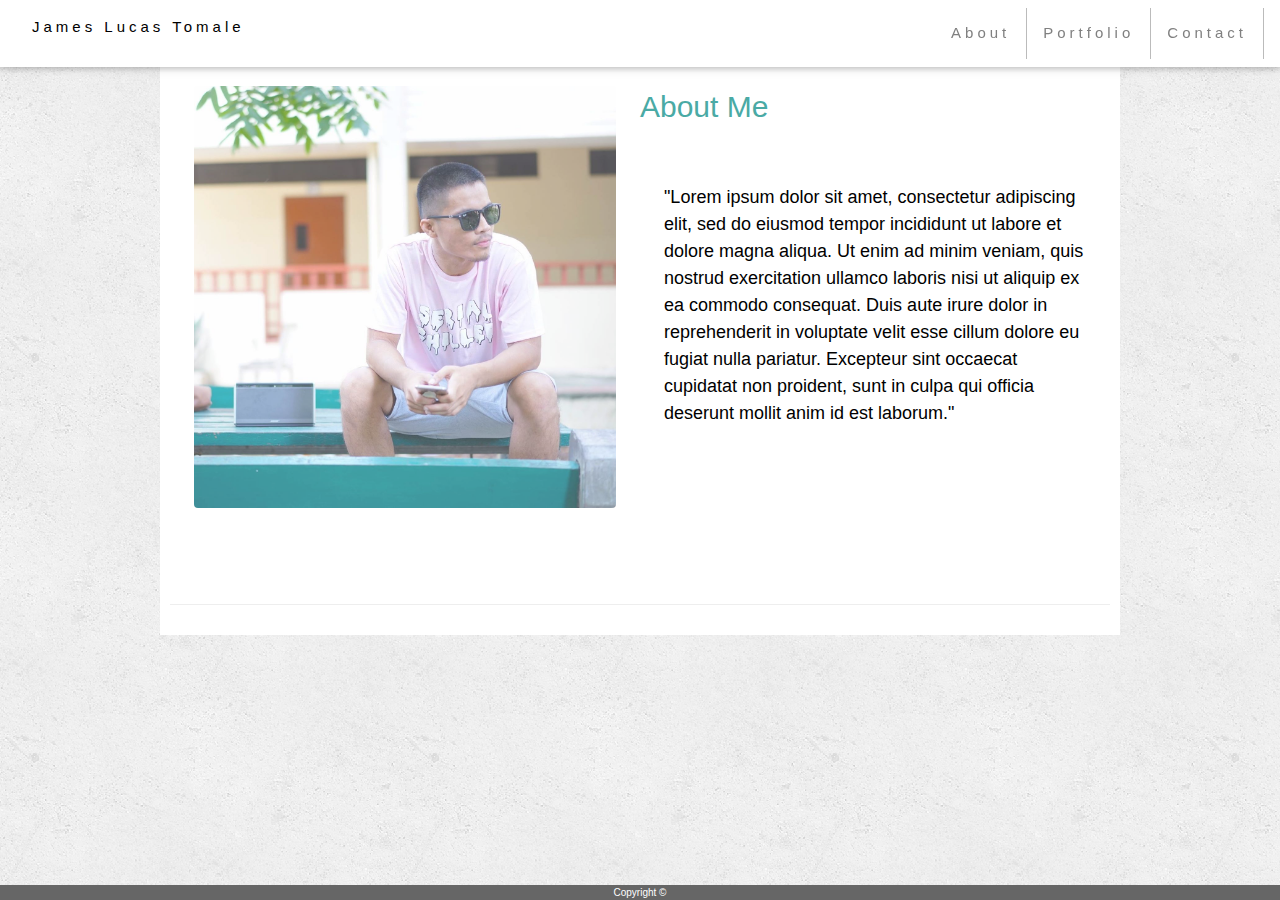
==== index.html @ e936908d "Responsive-Portfolio" ====
<!DOCTYPE html>
<html>
<head>
<meta name="viewport" content="width=device-width, initial-scale=1.0">

<link rel="stylesheet" type="text/css" href="assets/css/reset.css">
<link rel="stylesheet" type="text/css" href="assets/css/style4.css">
<link rel="stylesheet" type="text/css" href="assets/css/style2.css">

</head>
<body>
        <body background="assets/images/concrete_seamless.png">
            
<!-- Navbar (sit on top) -->
<div class="w3-top">
        <div class="w3-bar w3-white w3-padding w3-card" style="letter-spacing:4px;">
          <a href="#home" class="w3-bar-item w3-button">James Lucas Tomale</a>
          <ul>
                <li><a href="index.html">About</a>
                <li><a href="portfolio.html">Portfolio</a>
                <li><a href="contact.html">Contact</a>
                 </li>
        </ul>          
        </div>
      </div>
    

<div class="content">
 <!-- Page content -->
          <div class="w3-content" style="max-width:960px">
      
                <!-- About Section -->
                <div class="w3-row w3-padding-64" id="about">
                  <div class="w3-col m6 w3-padding-large w3-hide-small">
                   <img src="assets/images/profilepic.jpg" class="w3-round w3-image w3-opacity-min" alt="Table Setting" width="600" height="750">
                  </div>
              
<h2> About Me</h2>

                  <div class="w3-col m6 w3-padding-large">
                    <h1 class="w3-center"> </h1><br>
                    <p class="w3-large">"Lorem ipsum dolor sit amet, consectetur adipiscing elit, sed do eiusmod tempor incididunt ut labore et dolore magna aliqua. Ut enim ad minim veniam, quis nostrud exercitation ullamco laboris nisi ut aliquip ex ea commodo consequat. Duis aute irure dolor in reprehenderit in voluptate velit esse cillum dolore eu fugiat nulla pariatur. Excepteur sint occaecat cupidatat non proident, sunt in culpa qui officia deserunt mollit anim id est laborum."</p>                  </div>
                </div>
                
                <hr>

</div>

<!--FOOTER-->
<div class="footer">
        <p2>Copyright ©</p2>
      </div>

</body>
</html>
---- assets/css/style4.css ----
.content {
    max-width: 960px;
    margin: auto;
    background: white;
    padding: 10px;
}

ul {
    float: right;
    list-style-type: none;
    margin: 0;
    padding: 0;
    overflow: hidden;
    background-color: #fffff;
}

li {
    display: inline-block;

    border-right:1px solid #bbb;
}

li a {
    display: block;
    color: grey;
    text-align: center;
    padding: 14px 16px;
    text-decoration: none;
}

li a:hover:not(.active) {
    background-color: #4aaaa5;
}

.active {
    background-color: #4aaaa5;
}

.footer {
    position: fixed;
    left: 0;
    bottom: 0;
    width: 100%;
    background-color: #666666;
    color: white;
    text-align: center;
    border-top: 50px;
    border-top-color: #4aaaa5;
    font-size: 10px;
 }

  /* Style inputs with type="text", select elements and textareas */
  input[type=text], select, textarea {
    width: 100%; /* Full width */
    padding: 12px; /* Some padding */  
    border: 1px solid #ccc; /* Gray border */
    border-radius: 4px; /* Rounded borders */
    box-sizing: border-box; /* Make sure that padding and width stays in place */
    margin-top: 6px; /* Add a top margin */
    margin-bottom: 16px; /* Bottom margin */
    resize: vertical /* Allow the user to vertically resize the textarea (not horizontally) */
}

/* Style the submit button with a specific background color etc */
input[type=submit] {
    background-color: #4CAF50;
    color: white;
    padding: 12px 20px;
    border: none;
    border-radius: 4px;
    cursor: pointer;
}

/* When moving the mouse over the submit button, add a darker green color */
input[type=submit]:hover {
    background-color: #45a049;
}

/* Add a background color and some padding around the form */
.container2 {
    border-radius: 5px;
    background-color: #4aaaa5;
    padding: 20px;
}

/* Add padding BETWEEN each column (if you want) */
.row,
.row > .column {
    padding: 8px;
}

/* Portfolio Content */
.content2 {
    background-color: white;
    padding: 10px;
}
  
.column {
    float: left;
    width: 60%; 

}


h4 {
    position: absolute;
    bottom: 10px;
    left: 10px;
    background:  #4aaaa5;
    padding: 4px 8px;
    color: white;
    margin: 0;
    font: 14px Sans-Serif;
  }
  
  .module {
    margin: 10px;
    width: 230px;
    height: 150px;
    float: left;
    background: url(http://placeholder.pics/svg/230x150/DEDEDE/555555/%5B0%5D);
    background-size: cover;
    position: relative;
  }
  
  .module2 {
    margin: 10px;
    width: 230px;
    height: 150px;
    float: left;
    background: url(http://placeholder.pics/svg/230x150/DEDEDE/555555/%5B1%5D);
    background-size: cover;
    position: relative;
  }
  
  .module3 {
    margin: 10px;
    width: 230px;
    height: 150px;
    float: left;
    background: url(http://placeholder.pics/svg/230x150/DEDEDE/555555/%5B2%5D);
    background-size: cover;
    position: relative;
  }
  
  
  .module4 {
    margin: 10px;
    width: 230px;
    height: 150px;
    float: left;
    background: url(http://placeholder.pics/svg/230x150/DEDEDE/555555/%5B3%5D);
    background-size: cover;
    position: relative;
  }
  
  .module5 {
    margin: 10px;
    width: 230px;
    height: 150px;
    float: left;
    background: url(http://placeholder.pics/svg/230x150/DEDEDE/555555/%5B4%5D);
    background-size: cover;
    position: relative;
  }

  h2 {
    float: left;
    color: #4aaaa5;
    font-size: 20px;
  }

  @media screen and {max-width: 980px}
  @media screen and {max-width: 768px}
  @media screen and {max-width: 640px}
---- assets/css/style2.css ----
/* W3.CSS 4.10 February 2018 by Jan Egil and Borge Refsnes */
html{box-sizing:border-box}*,*:before,*:after{box-sizing:inherit}
/* Extract from normalize.css by Nicolas Gallagher and Jonathan Neal git.io/normalize */
html{-ms-text-size-adjust:100%;-webkit-text-size-adjust:100%}body{margin:0}
article,aside,details,figcaption,figure,footer,header,main,menu,nav,section,summary{display:block}
audio,canvas,progress,video{display:inline-block}progress{vertical-align:baseline}
audio:not([controls]){display:none;height:0}[hidden],template{display:none}
a{background-color:transparent;-webkit-text-decoration-skip:objects}
a:active,a:hover{outline-width:0}abbr[title]{border-bottom:none;text-decoration:underline;text-decoration:underline dotted}
dfn{font-style:italic}mark{background:#ff0;color:#000}
small{font-size:80%}sub,sup{font-size:75%;line-height:0;position:relative;vertical-align:baseline}
sub{bottom:-0.25em}sup{top:-0.5em}figure{margin:1em 40px}img{border-style:none}svg:not(:root){overflow:hidden}
code,kbd,pre,samp{font-family:monospace,monospace;font-size:1em}hr{box-sizing:content-box;height:0;overflow:visible}
button,input,select,textarea{font:inherit;margin:0}optgroup{font-weight:bold}
button,input{overflow:visible}button,select{text-transform:none}
button,html [type=button],[type=reset],[type=submit]{-webkit-appearance:button}
button::-moz-focus-inner, [type=button]::-moz-focus-inner, [type=reset]::-moz-focus-inner, [type=submit]::-moz-focus-inner{border-style:none;padding:0}
button:-moz-focusring, [type=button]:-moz-focusring, [type=reset]:-moz-focusring, [type=submit]:-moz-focusring{outline:1px dotted ButtonText}
fieldset{border:1px solid #c0c0c0;margin:0 2px;padding:.35em .625em .75em}
legend{color:inherit;display:table;max-width:100%;padding:0;white-space:normal}textarea{overflow:auto}
[type=checkbox],[type=radio]{padding:0}
[type=number]::-webkit-inner-spin-button,[type=number]::-webkit-outer-spin-button{height:auto}
[type=search]{-webkit-appearance:textfield;outline-offset:-2px}
[type=search]::-webkit-search-cancel-button,[type=search]::-webkit-search-decoration{-webkit-appearance:none}
::-webkit-input-placeholder{color:inherit;opacity:0.54}
::-webkit-file-upload-button{-webkit-appearance:button;font:inherit}
/* End extract */
html,body{font-family:Verdana,sans-serif;font-size:15px;line-height:1.5}html{overflow-x:hidden}
h1{font-size:36px}h2{font-size:30px}h3{font-size:24px}h4{font-size:20px}h5{font-size:18px}h6{font-size:16px}.w3-serif{font-family:serif}
h1,h2,h3,h4,h5,h6{font-family:"Segoe UI",Arial,sans-serif;font-weight:400;margin:10px 0}.w3-wide{letter-spacing:4px}
hr{border:0;border-top:1px solid #eee;margin:20px 0}
.w3-image{max-width:100%;height:auto}img{vertical-align:middle}a{color:inherit}
.w3-table,.w3-table-all{border-collapse:collapse;border-spacing:0;width:100%;display:table}.w3-table-all{border:1px solid #ccc}
.w3-bordered tr,.w3-table-all tr{border-bottom:1px solid #ddd}.w3-striped tbody tr:nth-child(even){background-color:#f1f1f1}
.w3-table-all tr:nth-child(odd){background-color:#fff}.w3-table-all tr:nth-child(even){background-color:#f1f1f1}
.w3-hoverable tbody tr:hover,.w3-ul.w3-hoverable li:hover{background-color:#ccc}.w3-centered tr th,.w3-centered tr td{text-align:center}
.w3-table td,.w3-table th,.w3-table-all td,.w3-table-all th{padding:8px 8px;display:table-cell;text-align:left;vertical-align:top}
.w3-table th:first-child,.w3-table td:first-child,.w3-table-all th:first-child,.w3-table-all td:first-child{padding-left:16px}
.w3-btn,.w3-button{border:none;display:inline-block;padding:8px 16px;vertical-align:middle;overflow:hidden;text-decoration:none;color:inherit;background-color:inherit;text-align:center;cursor:pointer;white-space:nowrap}
.w3-btn:hover{box-shadow:0 8px 16px 0 rgba(0,0,0,0.2),0 6px 20px 0 rgba(0,0,0,0.19)}
.w3-btn,.w3-button{-webkit-touch-callout:none;-webkit-user-select:none;-khtml-user-select:none;-moz-user-select:none;-ms-user-select:none;user-select:none}   
.w3-disabled,.w3-btn:disabled,.w3-button:disabled{cursor:not-allowed;opacity:0.3}.w3-disabled *,:disabled *{pointer-events:none}
.w3-btn.w3-disabled:hover,.w3-btn:disabled:hover{box-shadow:none}
.w3-badge,.w3-tag{background-color:#000;color:#fff;display:inline-block;padding-left:8px;padding-right:8px;text-align:center}.w3-badge{border-radius:50%}
.w3-ul{list-style-type:none;padding:0;margin:0}.w3-ul li{padding:8px 16px;border-bottom:1px solid #ddd}.w3-ul li:last-child{border-bottom:none}
.w3-tooltip,.w3-display-container{position:relative}.w3-tooltip .w3-text{display:none}.w3-tooltip:hover .w3-text{display:inline-block}
.w3-ripple:active{opacity:0.5}.w3-ripple{transition:opacity 0s}
.w3-input{padding:8px;display:block;border:none;border-bottom:1px solid #ccc;width:100%}
.w3-select{padding:9px 0;width:100%;border:none;border-bottom:1px solid #ccc}
.w3-dropdown-click,.w3-dropdown-hover{position:relative;display:inline-block;cursor:pointer}
.w3-dropdown-hover:hover .w3-dropdown-content{display:block}
.w3-dropdown-hover:first-child,.w3-dropdown-click:hover{background-color:#ccc;color:#000}
.w3-dropdown-hover:hover > .w3-button:first-child,.w3-dropdown-click:hover > .w3-button:first-child{background-color:#ccc;color:#000}
.w3-dropdown-content{cursor:auto;color:#000;background-color:#fff;display:none;position:absolute;min-width:160px;margin:0;padding:0;z-index:1}
.w3-check,.w3-radio{width:24px;height:24px;position:relative;top:6px}
.w3-sidebar{height:100%;width:200px;background-color:#fff;position:fixed!important;z-index:1;overflow:auto}
.w3-bar-block .w3-dropdown-hover,.w3-bar-block .w3-dropdown-click{width:100%}
.w3-bar-block .w3-dropdown-hover .w3-dropdown-content,.w3-bar-block .w3-dropdown-click .w3-dropdown-content{min-width:100%}
.w3-bar-block .w3-dropdown-hover .w3-button,.w3-bar-block .w3-dropdown-click .w3-button{width:100%;text-align:left;padding:8px 16px}
.w3-main,#main{transition:margin-left .4s}
.w3-modal{z-index:3;display:none;padding-top:100px;position:fixed;left:0;top:0;width:100%;height:100%;overflow:auto;background-color:rgb(0,0,0);background-color:rgba(0,0,0,0.4)}
.w3-modal-content{margin:auto;background-color:#fff;position:relative;padding:0;outline:0;width:600px}
.w3-bar{width:100%;overflow:hidden}.w3-center .w3-bar{display:inline-block;width:auto}
.w3-bar .w3-bar-item{padding:8px 16px;float:left;width:auto;border:none;display:block;outline:0}
.w3-bar .w3-dropdown-hover,.w3-bar .w3-dropdown-click{position:static;float:left}
.w3-bar .w3-button{white-space:normal}
.w3-bar-block .w3-bar-item{width:100%;display:block;padding:8px 16px;text-align:left;border:none;white-space:normal;float:none;outline:0}
.w3-bar-block.w3-center .w3-bar-item{text-align:center}.w3-block{display:block;width:100%}
.w3-responsive{display:block;overflow-x:auto}
.w3-container:after,.w3-container:before,.w3-panel:after,.w3-panel:before,.w3-row:after,.w3-row:before,.w3-row-padding:after,.w3-row-padding:before,
.w3-cell-row:before,.w3-cell-row:after,.w3-clear:after,.w3-clear:before,.w3-bar:before,.w3-bar:after{content:"";display:table;clear:both}
.w3-col,.w3-half,.w3-third,.w3-twothird,.w3-threequarter,.w3-quarter{float:left;width:100%}
.w3-col.s1{width:8.33333%}.w3-col.s2{width:16.66666%}.w3-col.s3{width:24.99999%}.w3-col.s4{width:33.33333%}
.w3-col.s5{width:41.66666%}.w3-col.s6{width:49.99999%}.w3-col.s7{width:58.33333%}.w3-col.s8{width:66.66666%}
.w3-col.s9{width:74.99999%}.w3-col.s10{width:83.33333%}.w3-col.s11{width:91.66666%}.w3-col.s12{width:99.99999%}
@media (min-width:601px){.w3-col.m1{width:8.33333%}.w3-col.m2{width:16.66666%}.w3-col.m3,.w3-quarter{width:24.99999%}.w3-col.m4,.w3-third{width:33.33333%}
.w3-col.m5{width:41.66666%}.w3-col.m6,.w3-half{width:49.99999%}.w3-col.m7{width:58.33333%}.w3-col.m8,.w3-twothird{width:66.66666%}
.w3-col.m9,.w3-threequarter{width:74.99999%}.w3-col.m10{width:83.33333%}.w3-col.m11{width:91.66666%}.w3-col.m12{width:99.99999%}}
@media (min-width:993px){.w3-col.l1{width:8.33333%}.w3-col.l2{width:16.66666%}.w3-col.l3{width:24.99999%}.w3-col.l4{width:33.33333%}
.w3-col.l5{width:41.66666%}.w3-col.l6{width:49.99999%}.w3-col.l7{width:58.33333%}.w3-col.l8{width:66.66666%}
.w3-col.l9{width:74.99999%}.w3-col.l10{width:83.33333%}.w3-col.l11{width:91.66666%}.w3-col.l12{width:99.99999%}}
.w3-content{max-width:980px;margin:auto}.w3-rest{overflow:hidden}
.w3-cell-row{display:table;width:100%}.w3-cell{display:table-cell}
.w3-cell-top{vertical-align:top}.w3-cell-middle{vertical-align:middle}.w3-cell-bottom{vertical-align:bottom}
.w3-hide{display:none!important}.w3-show-block,.w3-show{display:block!important}.w3-show-inline-block{display:inline-block!important}
@media (max-width:600px){.w3-modal-content{margin:0 10px;width:auto!important}.w3-modal{padding-top:30px}
.w3-dropdown-hover.w3-mobile .w3-dropdown-content,.w3-dropdown-click.w3-mobile .w3-dropdown-content{position:relative}	
.w3-hide-small{display:none!important}.w3-mobile{display:block;width:100%!important}.w3-bar-item.w3-mobile,.w3-dropdown-hover.w3-mobile,.w3-dropdown-click.w3-mobile{text-align:center}
.w3-dropdown-hover.w3-mobile,.w3-dropdown-hover.w3-mobile .w3-btn,.w3-dropdown-hover.w3-mobile .w3-button,.w3-dropdown-click.w3-mobile,.w3-dropdown-click.w3-mobile .w3-btn,.w3-dropdown-click.w3-mobile .w3-button{width:100%}}
@media (max-width:768px){.w3-modal-content{width:500px}.w3-modal{padding-top:50px}}
@media (min-width:993px){.w3-modal-content{width:900px}.w3-hide-large{display:none!important}.w3-sidebar.w3-collapse{display:block!important}}
@media (max-width:992px) and (min-width:601px){.w3-hide-medium{display:none!important}}
@media (max-width:992px){.w3-sidebar.w3-collapse{display:none}.w3-main{margin-left:0!important;margin-right:0!important}}
.w3-top,.w3-bottom{position:fixed;width:100%;z-index:1}.w3-top{top:0}.w3-bottom{bottom:0}
.w3-overlay{position:fixed;display:none;width:100%;height:100%;top:0;left:0;right:0;bottom:0;background-color:rgba(0,0,0,0.5);z-index:2}
.w3-display-topleft{position:absolute;left:0;top:0}.w3-display-topright{position:absolute;right:0;top:0}
.w3-display-bottomleft{position:absolute;left:0;bottom:0}.w3-display-bottomright{position:absolute;right:0;bottom:0}
.w3-display-middle{position:absolute;top:50%;left:50%;transform:translate(-50%,-50%);-ms-transform:translate(-50%,-50%)}
.w3-display-left{position:absolute;top:50%;left:0%;transform:translate(0%,-50%);-ms-transform:translate(-0%,-50%)}
.w3-display-right{position:absolute;top:50%;right:0%;transform:translate(0%,-50%);-ms-transform:translate(0%,-50%)}
.w3-display-topmiddle{position:absolute;left:50%;top:0;transform:translate(-50%,0%);-ms-transform:translate(-50%,0%)}
.w3-display-bottommiddle{position:absolute;left:50%;bottom:0;transform:translate(-50%,0%);-ms-transform:translate(-50%,0%)}
.w3-display-container:hover .w3-display-hover{display:block}.w3-display-container:hover span.w3-display-hover{display:inline-block}.w3-display-hover{display:none}
.w3-display-position{position:absolute}
.w3-circle{border-radius:50%}
.w3-round-small{border-radius:2px}.w3-round,.w3-round-medium{border-radius:4px}.w3-round-large{border-radius:8px}.w3-round-xlarge{border-radius:16px}.w3-round-xxlarge{border-radius:32px}
.w3-row-padding,.w3-row-padding>.w3-half,.w3-row-padding>.w3-third,.w3-row-padding>.w3-twothird,.w3-row-padding>.w3-threequarter,.w3-row-padding>.w3-quarter,.w3-row-padding>.w3-col{padding:0 8px}
.w3-container,.w3-panel{padding:0.01em 16px}.w3-panel{margin-top:16px;margin-bottom:16px}
.w3-code,.w3-codespan{font-family:Consolas,"courier new";font-size:16px}
.w3-code{width:auto;background-color:#fff;padding:8px 12px;border-left:4px solid #4CAF50;word-wrap:break-word}
.w3-codespan{color:crimson;background-color:#f1f1f1;padding-left:4px;padding-right:4px;font-size:110%}
.w3-card,.w3-card-2{box-shadow:0 2px 5px 0 rgba(0,0,0,0.16),0 2px 10px 0 rgba(0,0,0,0.12)}
.w3-card-4,.w3-hover-shadow:hover{box-shadow:0 4px 10px 0 rgba(0,0,0,0.2),0 4px 20px 0 rgba(0,0,0,0.19)}
.w3-spin{animation:w3-spin 2s infinite linear}@keyframes w3-spin{0%{transform:rotate(0deg)}100%{transform:rotate(359deg)}}
.w3-animate-fading{animation:fading 10s infinite}@keyframes fading{0%{opacity:0}50%{opacity:1}100%{opacity:0}}
.w3-animate-opacity{animation:opac 0.8s}@keyframes opac{from{opacity:0} to{opacity:1}}
.w3-animate-top{position:relative;animation:animatetop 0.4s}@keyframes animatetop{from{top:-300px;opacity:0} to{top:0;opacity:1}}
.w3-animate-left{position:relative;animation:animateleft 0.4s}@keyframes animateleft{from{left:-300px;opacity:0} to{left:0;opacity:1}}
.w3-animate-right{position:relative;animation:animateright 0.4s}@keyframes animateright{from{right:-300px;opacity:0} to{right:0;opacity:1}}
.w3-animate-bottom{position:relative;animation:animatebottom 0.4s}@keyframes animatebottom{from{bottom:-300px;opacity:0} to{bottom:0;opacity:1}}
.w3-animate-zoom {animation:animatezoom 0.6s}@keyframes animatezoom{from{transform:scale(0)} to{transform:scale(1)}}
.w3-animate-input{transition:width 0.4s ease-in-out}.w3-animate-input:focus{width:100%!important}
.w3-opacity,.w3-hover-opacity:hover{opacity:0.60}.w3-opacity-off,.w3-hover-opacity-off:hover{opacity:1}
.w3-opacity-max{opacity:0.25}.w3-opacity-min{opacity:0.75}
.w3-greyscale-max,.w3-grayscale-max,.w3-hover-greyscale:hover,.w3-hover-grayscale:hover{filter:grayscale(100%)}
.w3-greyscale,.w3-grayscale{filter:grayscale(75%)}.w3-greyscale-min,.w3-grayscale-min{filter:grayscale(50%)}
.w3-sepia{filter:sepia(75%)}.w3-sepia-max,.w3-hover-sepia:hover{filter:sepia(100%)}.w3-sepia-min{filter:sepia(50%)}
.w3-tiny{font-size:10px!important}.w3-small{font-size:12px!important}.w3-medium{font-size:15px!important}.w3-large{font-size:18px!important}
.w3-xlarge{font-size:24px!important}.w3-xxlarge{font-size:36px!important}.w3-xxxlarge{font-size:48px!important}.w3-jumbo{font-size:64px!important}
.w3-left-align{text-align:left!important}.w3-right-align{text-align:right!important}.w3-justify{text-align:justify!important}.w3-center{text-align:center!important}
.w3-border-0{border:0!important}.w3-border{border:1px solid #ccc!important}
.w3-border-top{border-top:1px solid #ccc!important}.w3-border-bottom{border-bottom:1px solid #ccc!important}
.w3-border-left{border-left:1px solid #ccc!important}.w3-border-right{border-right:1px solid #ccc!important}
.w3-topbar{border-top:6px solid #ccc!important}.w3-bottombar{border-bottom:6px solid #ccc!important}
.w3-leftbar{border-left:6px solid #ccc!important}.w3-rightbar{border-right:6px solid #ccc!important}
.w3-section,.w3-code{margin-top:16px!important;margin-bottom:16px!important}
.w3-margin{margin:16px!important}.w3-margin-top{margin-top:16px!important}.w3-margin-bottom{margin-bottom:16px!important}
.w3-margin-left{margin-left:16px!important}.w3-margin-right{margin-right:16px!important}
.w3-padding-small{padding:4px 8px!important}.w3-padding{padding:8px 16px!important}.w3-padding-large{padding:12px 24px!important}
.w3-padding-16{padding-top:16px!important;padding-bottom:16px!important}.w3-padding-24{padding-top:24px!important;padding-bottom:24px!important}
.w3-padding-32{padding-top:32px!important;padding-bottom:32px!important}.w3-padding-48{padding-top:48px!important;padding-bottom:48px!important}
.w3-padding-64{padding-top:64px!important;padding-bottom:64px!important}
.w3-left{float:left!important}.









{float:right!important}
.w3-button:hover{color:#000!important;background-color:#ccc!important}
.w3-transparent,.w3-hover-none:hover{background-color:transparent!important}
.w3-hover-none:hover{box-shadow:none!important}
/* Colors */
.w3-amber,.w3-hover-amber:hover{color:#000!important;background-color:#ffc107!important}
.w3-aqua,.w3-hover-aqua:hover{color:#000!important;background-color:#00ffff!important}
.w3-blue,.w3-hover-blue:hover{color:#fff!important;background-color:#2196F3!important}
.w3-light-blue,.w3-hover-light-blue:hover{color:#000!important;background-color:#87CEEB!important}
.w3-brown,.w3-hover-brown:hover{color:#fff!important;background-color:#795548!important}
.w3-cyan,.w3-hover-cyan:hover{color:#000!important;background-color:#00bcd4!important}
.w3-blue-grey,.w3-hover-blue-grey:hover,.w3-blue-gray,.w3-hover-blue-gray:hover{color:#fff!important;background-color:#607d8b!important}
.w3-green,.w3-hover-green:hover{color:#fff!important;background-color:#4CAF50!important}
.w3-light-green,.w3-hover-light-green:hover{color:#000!important;background-color:#8bc34a!important}
.w3-indigo,.w3-hover-indigo:hover{color:#fff!important;background-color:#3f51b5!important}
.w3-khaki,.w3-hover-khaki:hover{color:#000!important;background-color:#f0e68c!important}
.w3-lime,.w3-hover-lime:hover{color:#000!important;background-color:#cddc39!important}
.w3-orange,.w3-hover-orange:hover{color:#000!important;background-color:#ff9800!important}
.w3-deep-orange,.w3-hover-deep-orange:hover{color:#fff!important;background-color:#ff5722!important}
.w3-pink,.w3-hover-pink:hover{color:#fff!important;background-color:#e91e63!important}
.w3-purple,.w3-hover-purple:hover{color:#fff!important;background-color:#9c27b0!important}
.w3-deep-purple,.w3-hover-deep-purple:hover{color:#fff!important;background-color:#673ab7!important}
.w3-red,.w3-hover-red:hover{color:#fff!important;background-color:#f44336!important}
.w3-sand,.w3-hover-sand:hover{color:#000!important;background-color:#fdf5e6!important}
.w3-teal,.w3-hover-teal:hover{color:#fff!important;background-color:#009688!important}
.w3-yellow,.w3-hover-yellow:hover{color:#000!important;background-color:#ffeb3b!important}
.w3-white,.w3-hover-white:hover{color:#000!important;background-color:#fff!important}
.w3-black,.w3-hover-black:hover{color:#fff!important;background-color:#000!important}
.w3-grey,.w3-hover-grey:hover,.w3-gray,.w3-hover-gray:hover{color:#000!important;background-color:#9e9e9e!important}
.w3-light-grey,.w3-hover-light-grey:hover,.w3-light-gray,.w3-hover-light-gray:hover{color:#000!important;background-color:#f1f1f1!important}
.w3-dark-grey,.w3-hover-dark-grey:hover,.w3-dark-gray,.w3-hover-dark-gray:hover{color:#fff!important;background-color:#616161!important}
.w3-pale-red,.w3-hover-pale-red:hover{color:#000!important;background-color:#ffdddd!important}
.w3-pale-green,.w3-hover-pale-green:hover{color:#000!important;background-color:#ddffdd!important}
.w3-pale-yellow,.w3-hover-pale-yellow:hover{color:#000!important;background-color:#ffffcc!important}
.w3-pale-blue,.w3-hover-pale-blue:hover{color:#000!important;background-color:#ddffff!important}
.w3-text-amber,.w3-hover-text-amber:hover{color:#ffc107!important}
.w3-text-aqua,.w3-hover-text-aqua:hover{color:#00ffff!important}
.w3-text-blue,.w3-hover-text-blue:hover{color:#2196F3!important}
.w3-text-light-blue,.w3-hover-text-light-blue:hover{color:#87CEEB!important}
.w3-text-brown,.w3-hover-text-brown:hover{color:#795548!important}
.w3-text-cyan,.w3-hover-text-cyan:hover{color:#00bcd4!important}
.w3-text-blue-grey,.w3-hover-text-blue-grey:hover,.w3-text-blue-gray,.w3-hover-text-blue-gray:hover{color:#607d8b!important}
.w3-text-green,.w3-hover-text-green:hover{color:#4CAF50!important}
.w3-text-light-green,.w3-hover-text-light-green:hover{color:#8bc34a!important}
.w3-text-indigo,.w3-hover-text-indigo:hover{color:#3f51b5!important}
.w3-text-khaki,.w3-hover-text-khaki:hover{color:#b4aa50!important}
.w3-text-lime,.w3-hover-text-lime:hover{color:#cddc39!important}
.w3-text-orange,.w3-hover-text-orange:hover{color:#ff9800!important}
.w3-text-deep-orange,.w3-hover-text-deep-orange:hover{color:#ff5722!important}
.w3-text-pink,.w3-hover-text-pink:hover{color:#e91e63!important}
.w3-text-purple,.w3-hover-text-purple:hover{color:#9c27b0!important}
.w3-text-deep-purple,.w3-hover-text-deep-purple:hover{color:#673ab7!important}
.w3-text-red,.w3-hover-text-red:hover{color:#f44336!important}
.w3-text-sand,.w3-hover-text-sand:hover{color:#fdf5e6!important}
.w3-text-teal,.w3-hover-text-teal:hover{color:#009688!important}
.w3-text-yellow,.w3-hover-text-yellow:hover{color:#d2be0e!important}
.w3-text-white,.w3-hover-text-white:hover{color:#fff!important}
.w3-text-black,.w3-hover-text-black:hover{color:#000!important}
.w3-text-grey,.w3-hover-text-grey:hover,.w3-text-gray,.w3-hover-text-gray:hover{color:#757575!important}
.w3-text-light-grey,.w3-hover-text-light-grey:hover,.w3-text-light-gray,.w3-hover-text-light-gray:hover{color:#f1f1f1!important}
.w3-text-dark-grey,.w3-hover-text-dark-grey:hover,.w3-text-dark-gray,.w3-hover-text-dark-gray:hover{color:#3a3a3a!important}
.w3-border-amber,.w3-hover-border-amber:hover{border-color:#ffc107!important}
.w3-border-aqua,.w3-hover-border-aqua:hover{border-color:#00ffff!important}
.w3-border-blue,.w3-hover-border-blue:hover{border-color:#2196F3!important}
.w3-border-light-blue,.w3-hover-border-light-blue:hover{border-color:#87CEEB!important}
.w3-border-brown,.w3-hover-border-brown:hover{border-color:#795548!important}
.w3-border-cyan,.w3-hover-border-cyan:hover{border-color:#00bcd4!important}
.w3-border-blue-grey,.w3-hover-border-blue-grey:hover,.w3-border-blue-gray,.w3-hover-border-blue-gray:hover{border-color:#607d8b!important}
.w3-border-green,.w3-hover-border-green:hover{border-color:#4CAF50!important}
.w3-border-light-green,.w3-hover-border-light-green:hover{border-color:#8bc34a!important}
.w3-border-indigo,.w3-hover-border-indigo:hover{border-color:#3f51b5!important}
.w3-border-khaki,.w3-hover-border-khaki:hover{border-color:#f0e68c!important}
.w3-border-lime,.w3-hover-border-lime:hover{border-color:#cddc39!important}
.w3-border-orange,.w3-hover-border-orange:hover{border-color:#ff9800!important}
.w3-border-deep-orange,.w3-hover-border-deep-orange:hover{border-color:#ff5722!important}
.w3-border-pink,.w3-hover-border-pink:hover{border-color:#e91e63!important}
.w3-border-purple,.w3-hover-border-purple:hover{border-color:#9c27b0!important}
.w3-border-deep-purple,.w3-hover-border-deep-purple:hover{border-color:#673ab7!important}
.w3-border-red,.w3-hover-border-red:hover{border-color:#f44336!important}
.w3-border-sand,.w3-hover-border-sand:hover{border-color:#fdf5e6!important}
.w3-border-teal,.w3-hover-border-teal:hover{border-color:#009688!important}
.w3-border-yellow,.w3-hover-border-yellow:hover{border-color:#ffeb3b!important}
.w3-border-white,.w3-hover-border-white:hover{border-color:#fff!important}
.w3-border-black,.w3-hover-border-black:hover{border-color:#000!important}
.w3-border-grey,.w3-hover-border-grey:hover,.w3-border-gray,.w3-hover-border-gray:hover{border-color:#9e9e9e!important}
.w3-border-light-grey,.w3-hover-border-light-grey:hover,.w3-border-light-gray,.w3-hover-border-light-gray:hover{border-color:#f1f1f1!important}
.w3-border-dark-grey,.w3-hover-border-dark-grey:hover,.w3-border-dark-gray,.w3-hover-border-dark-gray:hover{border-color:#616161!important}
.w3-border-pale-red,.w3-hover-border-pale-red:hover{border-color:#ffe7e7!important}.w3-border-pale-green,.w3-hover-border-pale-green:hover{border-color:#e7ffe7!important}
.w3-border-pale-yellow,.w3-hover-border-pale-yellow:hover{border-color:#ffffcc!important}.w3-border-pale-blue,.w3-hover-border-pale-blue:hover{border-color:#e7ffff!important}
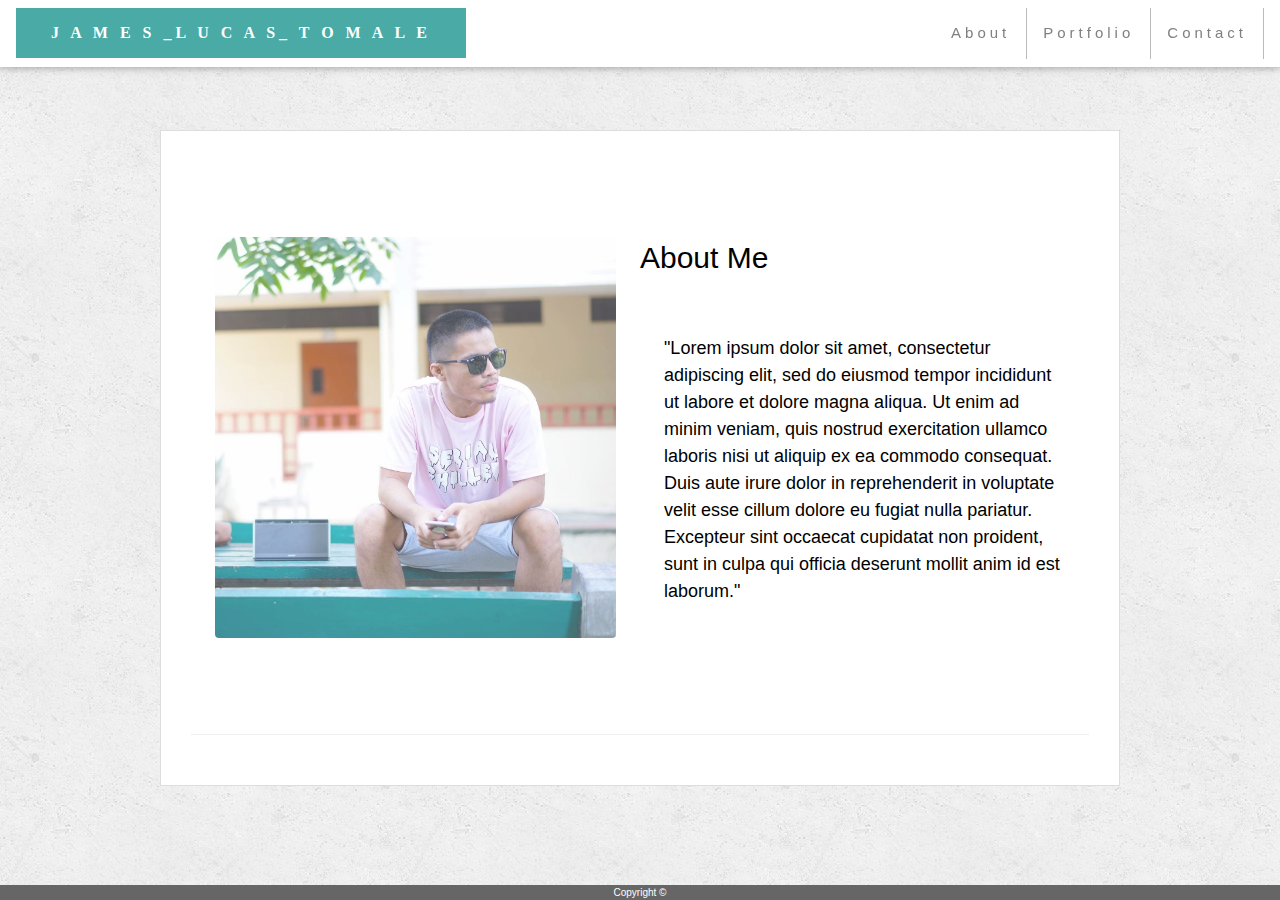
==== commit 5913726a: "new update" ====
--- a/index.html
+++ b/index.html
@@ -14,7 +14,10 @@
 <!-- Navbar (sit on top) -->
 <div class="w3-top">
         <div class="w3-bar w3-white w3-padding w3-card" style="letter-spacing:4px;">
-          <a href="#home" class="w3-bar-item w3-button">James Lucas Tomale</a>
+            <nav id="masthead">
+                <div class="container">
+                  <a href="index.html" id="logo">J A M E S _L U C A S_ T O M A L E</a>
+                </nav>
           <ul>
                 <li><a href="index.html">About</a>
                 <li><a href="portfolio.html">Portfolio</a>
@@ -30,6 +33,9 @@
           <div class="w3-content" style="max-width:960px">
       
                 <!-- About Section -->
+                <div id="main-container" class="container">
+                    <section class="main-section">
+
                 <div class="w3-row w3-padding-64" id="about">
                   <div class="w3-col m6 w3-padding-large w3-hide-small">
                    <img src="assets/images/profilepic.jpg" class="w3-round w3-image w3-opacity-min" alt="Table Setting" width="600" height="750">
--- a/assets/css/style4.css
+++ b/assets/css/style4.css
@@ -1,8 +1,15 @@
-.content {
-    max-width: 960px;
-    margin: auto;
-    background: white;
-    padding: 10px;
+#logo {
+  float: left;
+  width: 450px;
+  height: 50px;
+  font-family: Georgia, Times, "Times New Roman", serif;
+  font-size: 16px;
+  font-weight: 700;
+  line-height: 50px;
+  color: #fff;
+  text-align: center;
+  text-decoration: none;
+  background: #4aaaa5;
 }
 
 ul {
@@ -89,86 +96,65 @@
     padding: 8px;
 }
 
-/* Portfolio Content */
-.content2 {
-    background-color: white;
-    padding: 10px;
-}
-  
-.column {
-    float: left;
-    width: 60%; 
 
+/* main */
+
+#main-container {
+  padding-top: 130px;
+  min-height: calc(100vh - 70px);
 }
 
+.main-section {
+  float: left;
+  width: 100%;
+  max-width: 960px;
+  padding: 30px;
+  margin: 0 0 40px;
+  background: #fff;
+  border: 1px solid #ddd;
+}
 
-h4 {
-    position: absolute;
-    bottom: 10px;
-    left: 10px;
-    background:  #4aaaa5;
-    padding: 4px 8px;
-    color: white;
-    margin: 0;
-    font: 14px Sans-Serif;
-  }
-  
-  .module {
-    margin: 10px;
-    width: 230px;
-    height: 150px;
-    float: left;
-    background: url(http://placeholder.pics/svg/230x150/DEDEDE/555555/%5B0%5D);
-    background-size: cover;
-    position: relative;
-  }
-  
-  .module2 {
-    margin: 10px;
-    width: 230px;
-    height: 150px;
-    float: left;
-    background: url(http://placeholder.pics/svg/230x150/DEDEDE/555555/%5B1%5D);
-    background-size: cover;
-    position: relative;
-  }
-  
-  .module3 {
-    margin: 10px;
-    width: 230px;
-    height: 150px;
-    float: left;
-    background: url(http://placeholder.pics/svg/230x150/DEDEDE/555555/%5B2%5D);
-    background-size: cover;
-    position: relative;
-  }
-  
-  
-  .module4 {
-    margin: 10px;
-    width: 230px;
-    height: 150px;
-    float: left;
-    background: url(http://placeholder.pics/svg/230x150/DEDEDE/555555/%5B3%5D);
-    background-size: cover;
-    position: relative;
-  }
-  
-  .module5 {
-    margin: 10px;
-    width: 230px;
-    height: 150px;
-    float: left;
-    background: url(http://placeholder.pics/svg/230x150/DEDEDE/555555/%5B4%5D);
-    background-size: cover;
-    position: relative;
-  }
+/* portfolio page */
 
-  h2 {
-    float: left;
-    color: #4aaaa5;
-    font-size: 20px;
-  }
+.work {
+  position: relative;
+  float: left;
+  width: 274px;
+  margin: 20px 0 25px;
+  overflow: auto;
+}
+
+.work:nth-child(even) {
+  margin-right: 40px;
+}
+
+.work img {
+  width: 100%;
+  border: 0 none;
+  opacity: 0.8;
+}
+
+.work h3 {
+  position: absolute;
+  bottom: 20px;
+  width: 100%;
+  padding: 15px;
+  margin-bottom: 0;
+  font-weight: 300;
+  line-height: 30px;
+  color: #fff;
+  text-align: center;
+  background: #4aaaa5;
+  border-bottom: 0;
+}
+
+.auth-image {
+  float: left;
+  width: 200px;
+  height: auto;
+  margin-top: 10px;
+  margin-right: 25px;
+}
 
   @media screen and {max-width: 980px}
   @media screen and {max-width: 768px}
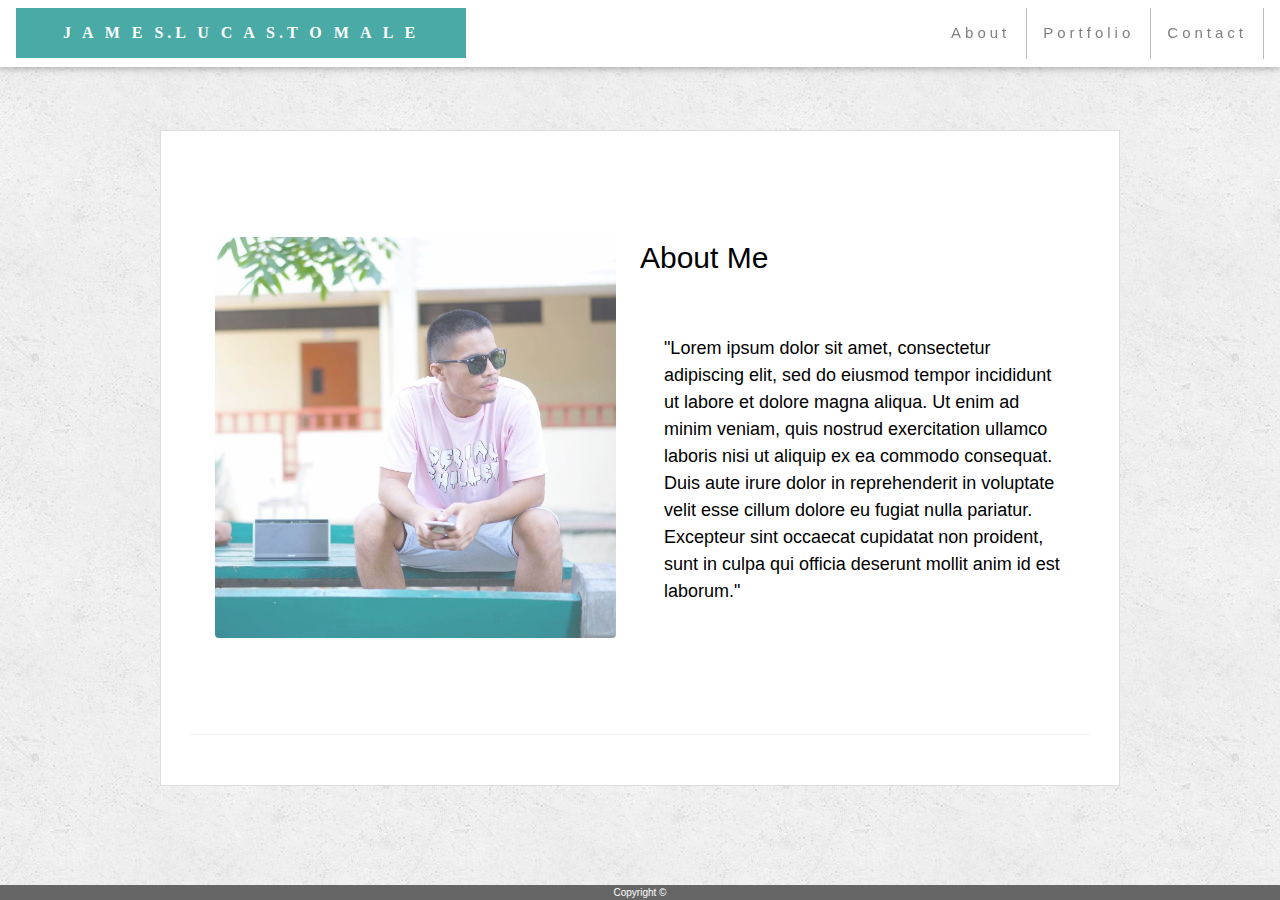
==== commit f61df71a: "update" ====
--- a/index.html
+++ b/index.html
@@ -16,7 +16,7 @@
         <div class="w3-bar w3-white w3-padding w3-card" style="letter-spacing:4px;">
             <nav id="masthead">
                 <div class="container">
-                  <a href="index.html" id="logo">J A M E S _L U C A S_ T O M A L E</a>
+                  <a href="index.html" id="logo">J A M E S.L U C A S.T O M A L E</a>
                 </nav>
           <ul>
                 <li><a href="index.html">About</a>
